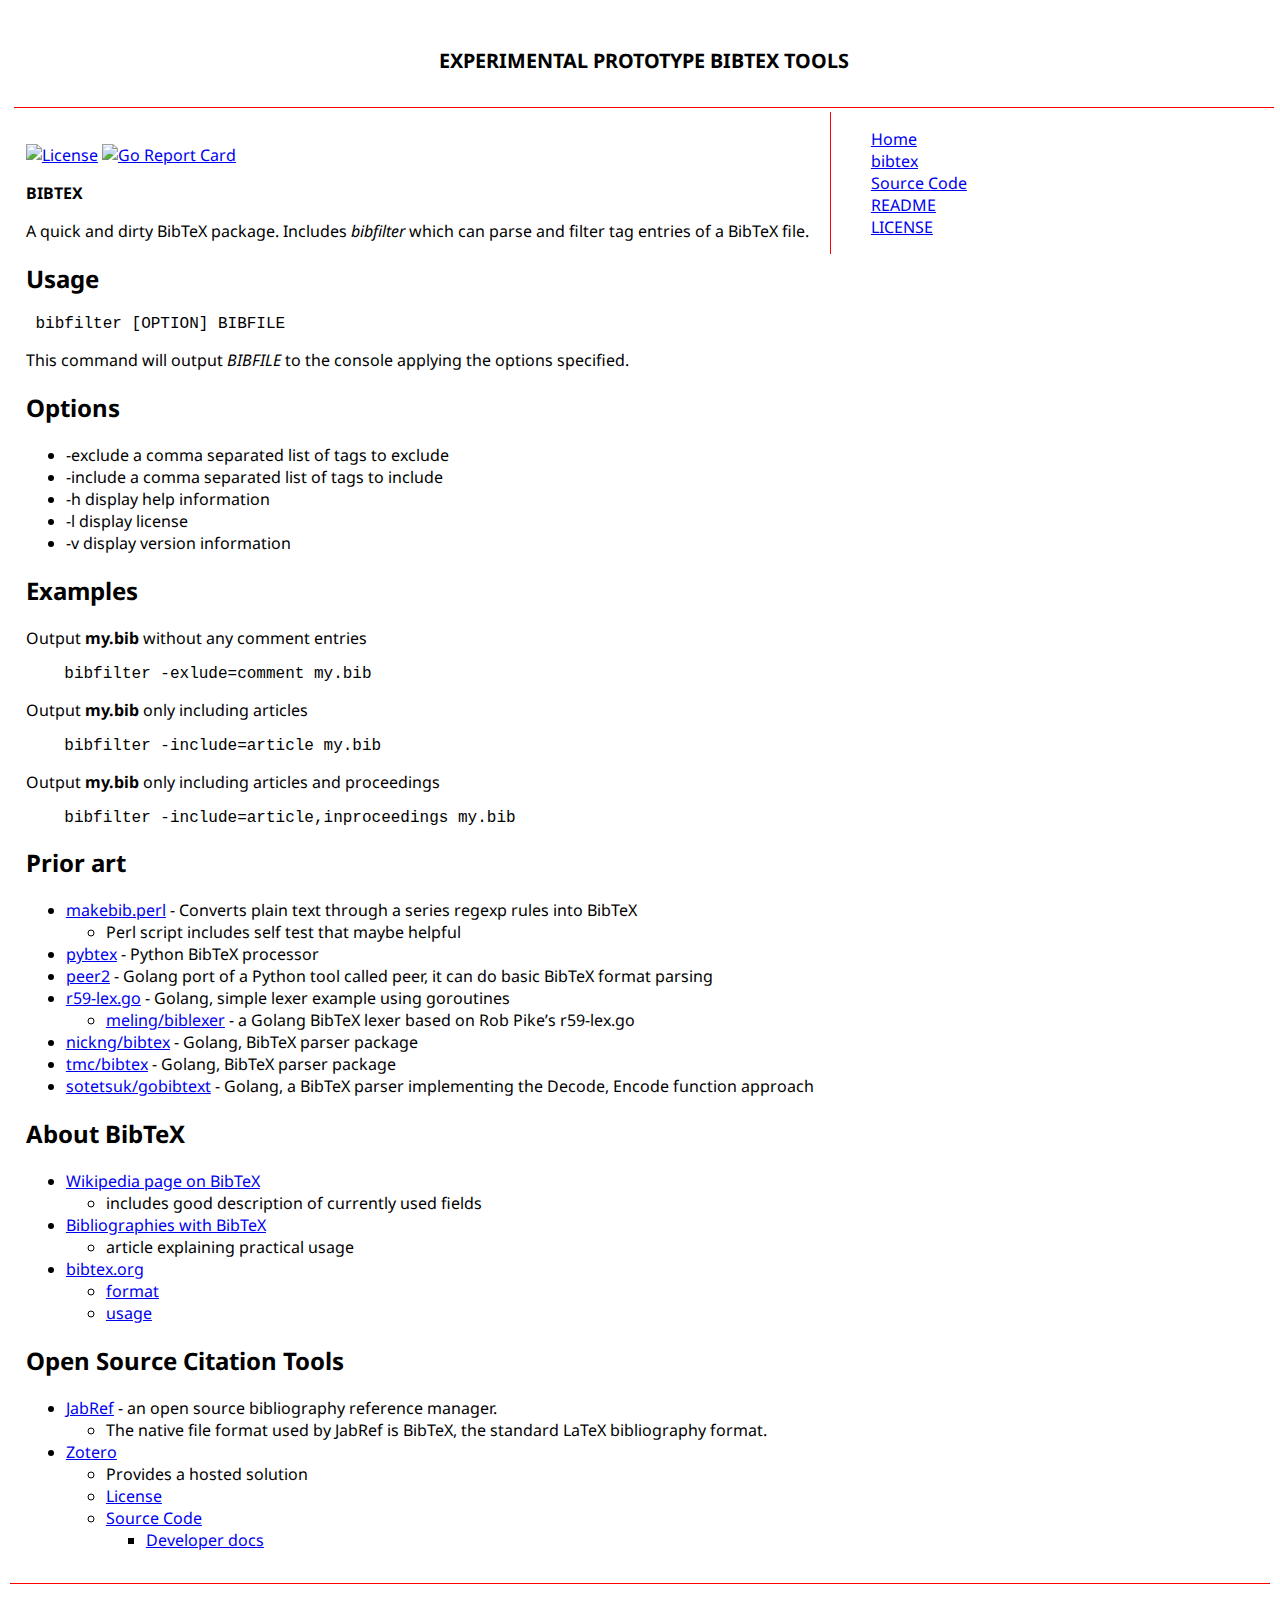
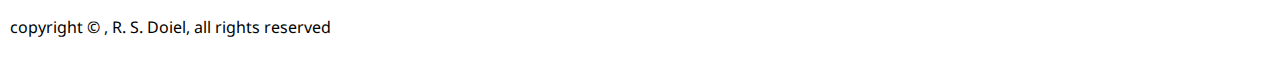
==== index.html @ f8c484e0 "regenerating local webpages" ====
<!DOCTYPE html>
<html>
<head>
    <title><p>Experimental prototype BibTeX tools</p>
</title>
    <link href='https://fonts.googleapis.com/css?family=Noto+Sans:400,700,400italic' rel='stylesheet' type='text/css'>
    <link href="css/style.css" rel="stylesheet" />
<head>
<body>
    <header>
        <h1><p>Experimental prototype BibTeX tools</p>
</h1>
    </header>
    <section><p><a href="https://opensource.org/licenses/BSD-3-Clause"><img src="https://img.shields.io/badge/License-BSD%203--Clause-blue.svg" alt="License" /></a>
<a href="http://goreportcard.com/report/rsdoiel/bibtex"><img src="http://goreportcard.com/badge/rsdoiel/bibtex" alt="Go Report Card" /></a></p>

<h1>bibtex</h1>

<p>A quick and dirty BibTeX package. Includes <em>bibfilter</em> which can parse and filter tag entries of a BibTeX file.</p>

<h2>Usage</h2>

<pre><code> bibfilter [OPTION] BIBFILE
</code></pre>

<p>This command will output <em>BIBFILE</em> to the console applying the options specified.</p>

<h2>Options</h2>

<ul>
<li>-exclude a comma separated list of tags to exclude</li>
<li>-include a comma separated list of tags to include</li>
<li>-h display help information</li>
<li>-l display license</li>
<li>-v display version information</li>
</ul>

<h2>Examples</h2>

<p>Output <strong>my.bib</strong> without any comment entries</p>

<pre><code>    bibfilter -exlude=comment my.bib
</code></pre>

<p>Output <strong>my.bib</strong> only including articles</p>

<pre><code>    bibfilter -include=article my.bib
</code></pre>

<p>Output <strong>my.bib</strong> only including articles and proceedings</p>

<pre><code>    bibfilter -include=article,inproceedings my.bib
</code></pre>

<h2>Prior art</h2>

<ul>
<li><a href="http://www.snowelm.com/~t/doc/tips/makebib.perl">makebib.perl</a> - Converts plain text through a series regexp rules into BibTeX

<ul>
<li>Perl script includes self test that maybe helpful</li>
</ul></li>
<li><a href="https://bitbucket.org/pybtex-devs/pybtex/src/1819074df33a?at=master">pybtex</a> - Python BibTeX processor</li>
<li><a href="https://github.com/njwilson23/peer2">peer2</a> - Golang port of a Python tool called peer, it can do basic BibTeX format parsing</li>
<li><a href="https://talks.golang.org/2011/lex/r59-lex.go">r59-lex.go</a> - Golang, simple lexer example using goroutines

<ul>
<li><a href="https://github.com/meling/biblexer">meling/biblexer</a> - a Golang BibTeX lexer based on Rob Pike&rsquo;s r59-lex.go</li>
</ul></li>
<li><a href="https://github.com/nickng/bibtex">nickng/bibtex</a> - Golang, BibTeX parser package</li>
<li><a href="https://github.com/tmc/bibtex">tmc/bibtex</a> - Golang, BibTeX parser package</li>
<li><a href="https://github.com/sotetsuk/gobibtex">sotetsuk/gobibtext</a> - Golang, a BibTeX parser implementing the Decode, Encode function approach</li>
</ul>

<h2>About BibTeX</h2>

<ul>
<li><a href="https://en.m.wikipedia.org/wiki/BibTeX">Wikipedia page on BibTeX</a>

<ul>
<li>includes good description of currently used fields</li>
</ul></li>
<li><a href="https://getpocket.com/a/read/98701243">Bibliographies with BibTeX</a>

<ul>
<li>article explaining practical usage</li>
</ul></li>
<li><a href="http://www.bibtex.org/">bibtex.org</a>

<ul>
<li><a href="http://www.bibtex.org/Format/">format</a></li>
<li><a href="http://www.bibtex.org/Using/">usage</a></li>
</ul></li>
</ul>

<h2>Open Source Citation Tools</h2>

<ul>
<li><a href="http://www.jabref.org/">JabRef</a> - an open source bibliography reference manager.

<ul>
<li>The native file format used by JabRef is BibTeX, the standard LaTeX bibliography format.</li>
</ul></li>
<li><a href="https://www.zotero.org/">Zotero</a>

<ul>
<li>Provides a hosted solution</li>
<li><a href="https://www.zotero.org/support/licensing">License</a></li>
<li><a href="https://www.zotero.org/support/dev/source_code">Source Code</a>

<ul>
<li><a href="https://www.zotero.org/support/dev/client_coding">Developer docs</a></li>
</ul></li>
</ul></li>
</ul>
</section>
    <nav><ul>
<li><a href="/">Home</a></li>
<li><a href="./">bibtex</a></li>
<li><a href="https://github.com/rsdoiel/bibtex">Source Code</a></li>
<li><a href="./readme.html">README</a></li>
<li><a href="./license.html">LICENSE</a></li>
</ul>
</nav>
    <footer>
    <p>copyright &copy; , R. S. Doiel, all rights reserved</p>

    </footer>
</body>
</html>
---- css/style.css ----
body {
    font-size: 16px;
    font-family: 'Noto Sans', sans-serif;
    padding: 0.24em;
    padding: 0.12em;
    color: black;
    background-color: white;
}

header {
    display: block;
    margin: 0.25em;
    border-bottom: 1px solid red;
    text-align: center;
    min-width: 100%;
}

header > h1 {
    display: inline-block;
    font-size: 1.24em;
    text-transform: uppercase;
}

section {
    position: relative;
    margin: 1em;
    display: inline-block;
    max-width: 80%;
}

section > h1 {
    font-size: 1em;
    text-transform: uppercase;
}

nav {
    position: absolute;
    display: inline-block;
    border-left: 1px solid red;
    text-align: top;
}

nav ul {
    list-style-type: none;
}

footer {
    padding-top: 1em;
    border-top: 1px solid red;
    min-width: 100%;
}
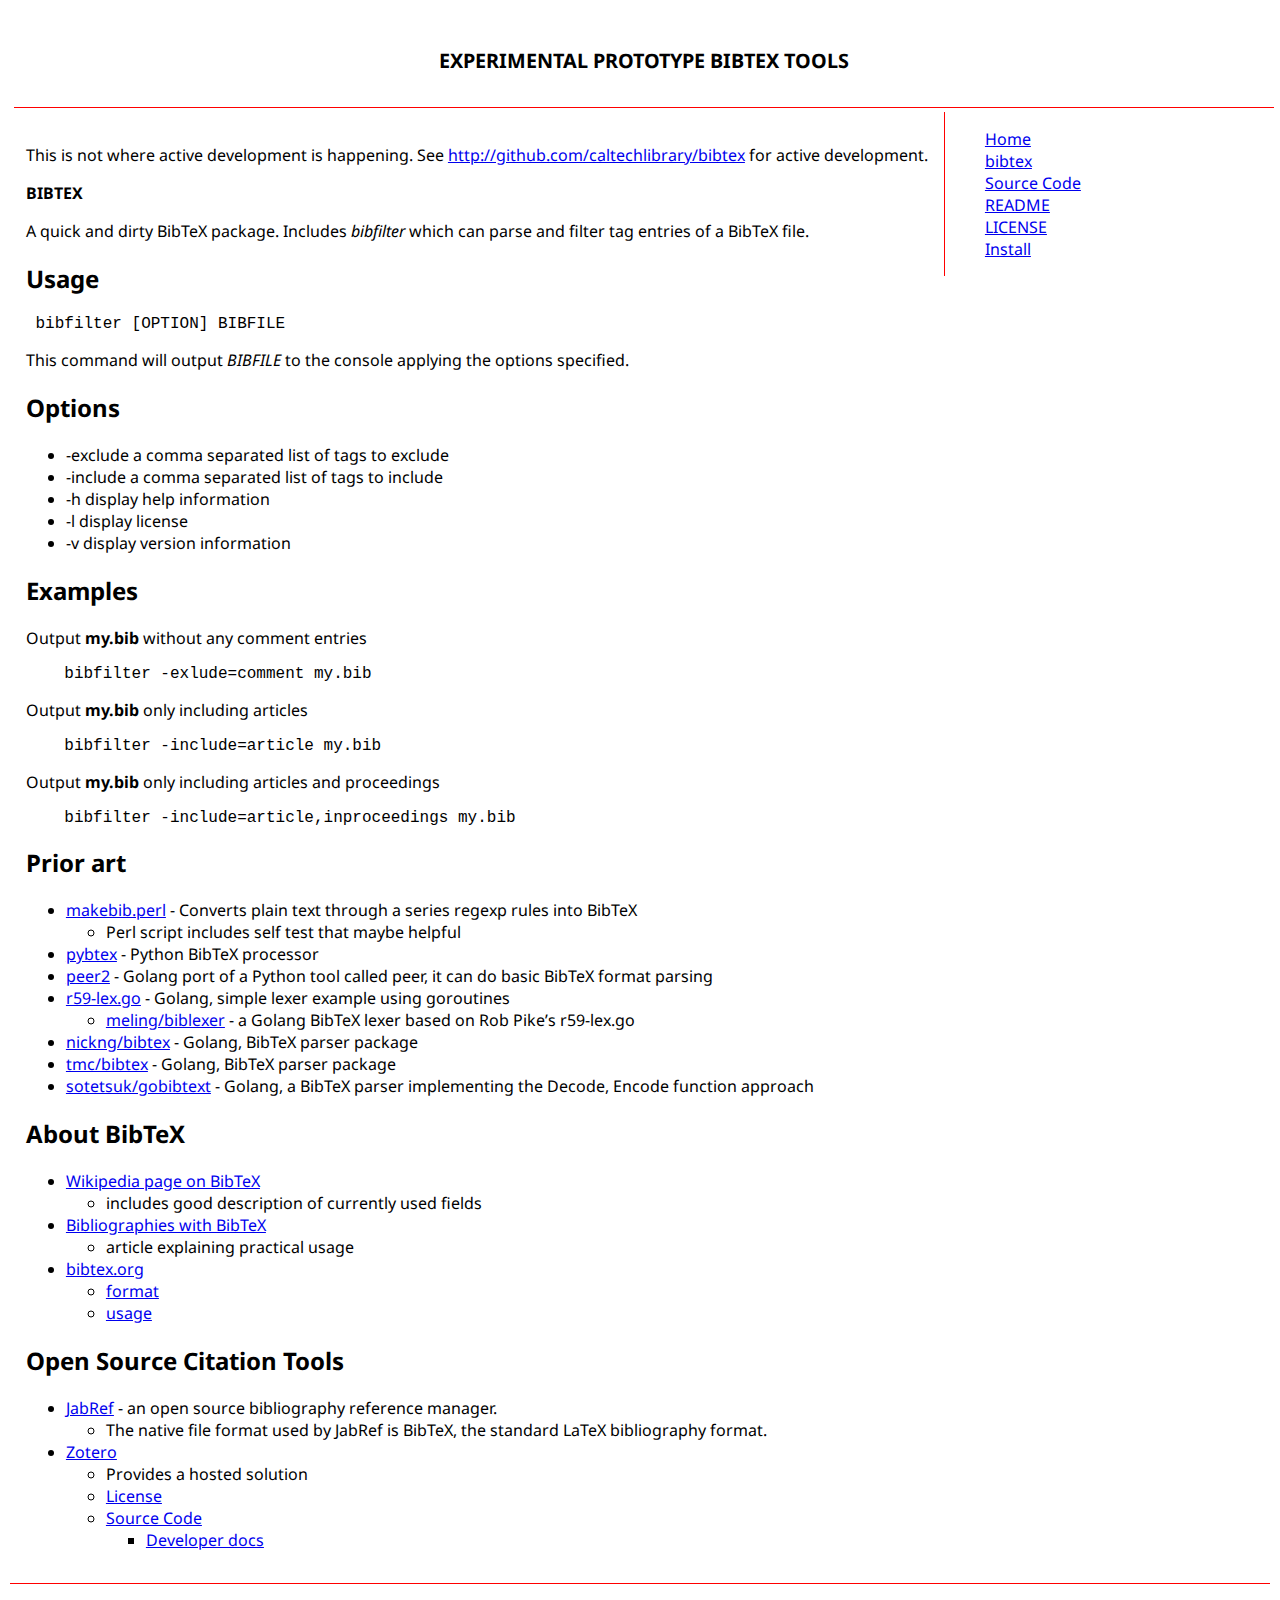
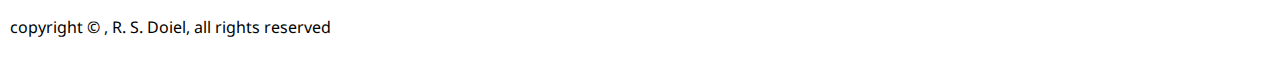
==== commit 20e7612e: "updated web pages" ====
--- a/index.html
+++ b/index.html
@@ -11,8 +11,7 @@
         <h1><p>Experimental prototype BibTeX tools</p>
 </h1>
     </header>
-    <section><p><a href="https://opensource.org/licenses/BSD-3-Clause"><img src="https://img.shields.io/badge/License-BSD%203--Clause-blue.svg" alt="License" /></a>
-<a href="http://goreportcard.com/report/rsdoiel/bibtex"><img src="http://goreportcard.com/badge/rsdoiel/bibtex" alt="Go Report Card" /></a></p>
+    <section><p>This is not where active development is happening. See <a href="http://github.com/caltechlibrary/bibtex">http://github.com/caltechlibrary/bibtex</a> for active development.</p>
 
 <h1>bibtex</h1>
 
@@ -120,6 +119,7 @@
 <li><a href="https://github.com/rsdoiel/bibtex">Source Code</a></li>
 <li><a href="./readme.html">README</a></li>
 <li><a href="./license.html">LICENSE</a></li>
+<li><a href="./installation.html">Install</a></li>
 </ul>
 </nav>
     <footer>
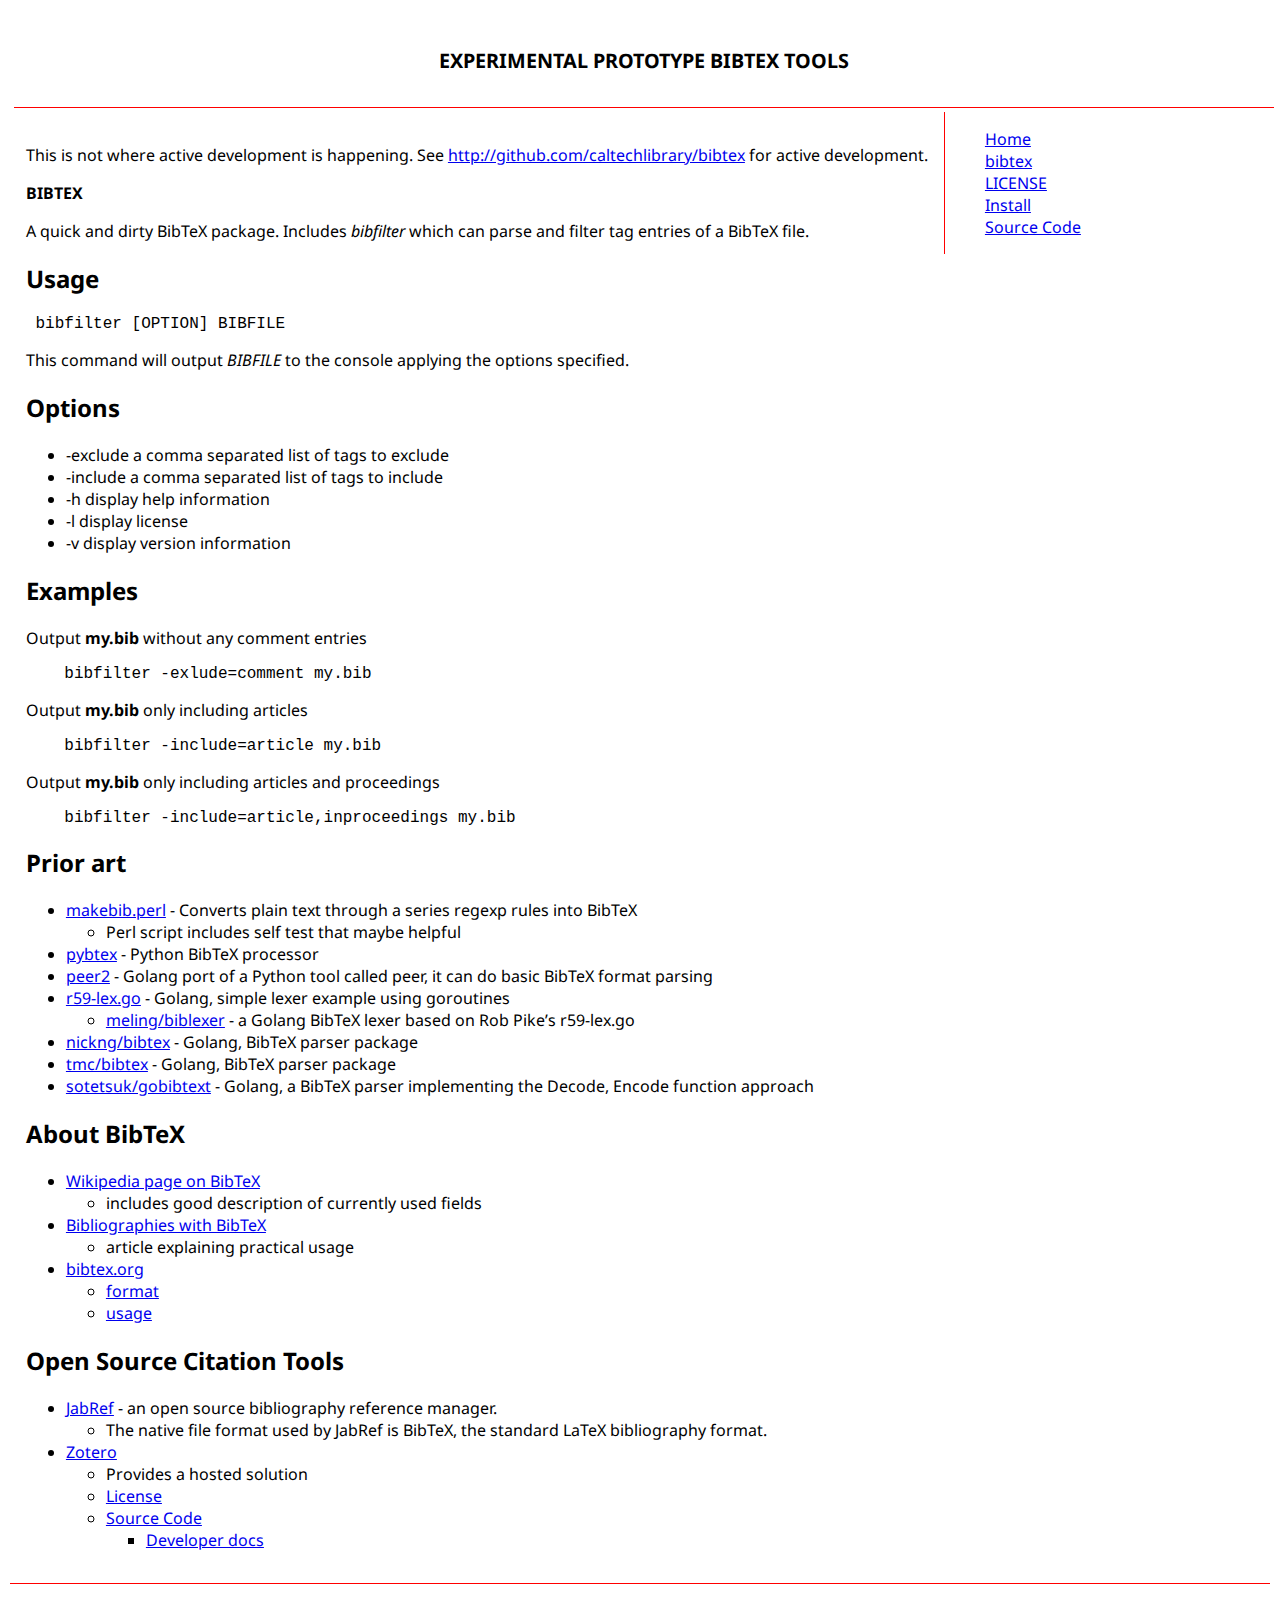
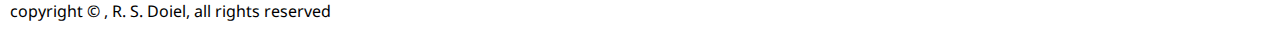
==== commit 1bc01f56: "merge, update css and switch from shorthand to mkpage" ====
--- a/index.html
+++ b/index.html
@@ -3,8 +3,7 @@
 <head>
     <title><p>Experimental prototype BibTeX tools</p>
 </title>
-    <link href='https://fonts.googleapis.com/css?family=Noto+Sans:400,700,400italic' rel='stylesheet' type='text/css'>
-    <link href="css/style.css" rel="stylesheet" />
+    <link href="/css/site.css" rel="stylesheet" />
 <head>
 <body>
     <header>
@@ -115,16 +114,14 @@
 </section>
     <nav><ul>
 <li><a href="/">Home</a></li>
-<li><a href="./">bibtex</a></li>
+<li><a href="index.html">bibtex</a></li>
+<li><a href="license.html">LICENSE</a></li>
+<li><a href="install.html">Install</a></li>
 <li><a href="https://github.com/rsdoiel/bibtex">Source Code</a></li>
-<li><a href="./readme.html">README</a></li>
-<li><a href="./license.html">LICENSE</a></li>
-<li><a href="./installation.html">Install</a></li>
 </ul>
 </nav>
     <footer>
-    <p>copyright &copy; , R. S. Doiel, all rights reserved</p>
-
+    copyright &copy; , R. S. Doiel, all rights reserved
     </footer>
 </body>
 </html>
--- a/css/site.css
+++ b/css/site.css
@@ -0,0 +1,53 @@
+@import 'https://fonts.googleapis.com/css?family=Noto+Sans:400,700,400italic';
+
+body {
+    font-size: 16px;
+    font-family: 'Noto Sans', sans-serif;
+    padding: 0.24em;
+    padding: 0.12em;
+    color: black;
+    background-color: white;
+}
+
+header {
+    display: block;
+    margin: 0.25em;
+    border-bottom: 1px solid red;
+    text-align: center;
+    min-width: 100%;
+}
+
+header > h1 {
+    display: inline-block;
+    font-size: 1.24em;
+    text-transform: uppercase;
+}
+
+section {
+    position: relative;
+    margin: 1em;
+    display: inline-block;
+    max-width: 80%;
+}
+
+section > h1 {
+    font-size: 1em;
+    text-transform: uppercase;
+}
+
+nav {
+    position: absolute;
+    display: inline-block;
+    border-left: 1px solid red;
+    text-align: top;
+}
+
+nav ul {
+    list-style-type: none;
+}
+
+footer {
+    padding-top: 1em;
+    border-top: 1px solid red;
+    min-width: 100%;
+}
